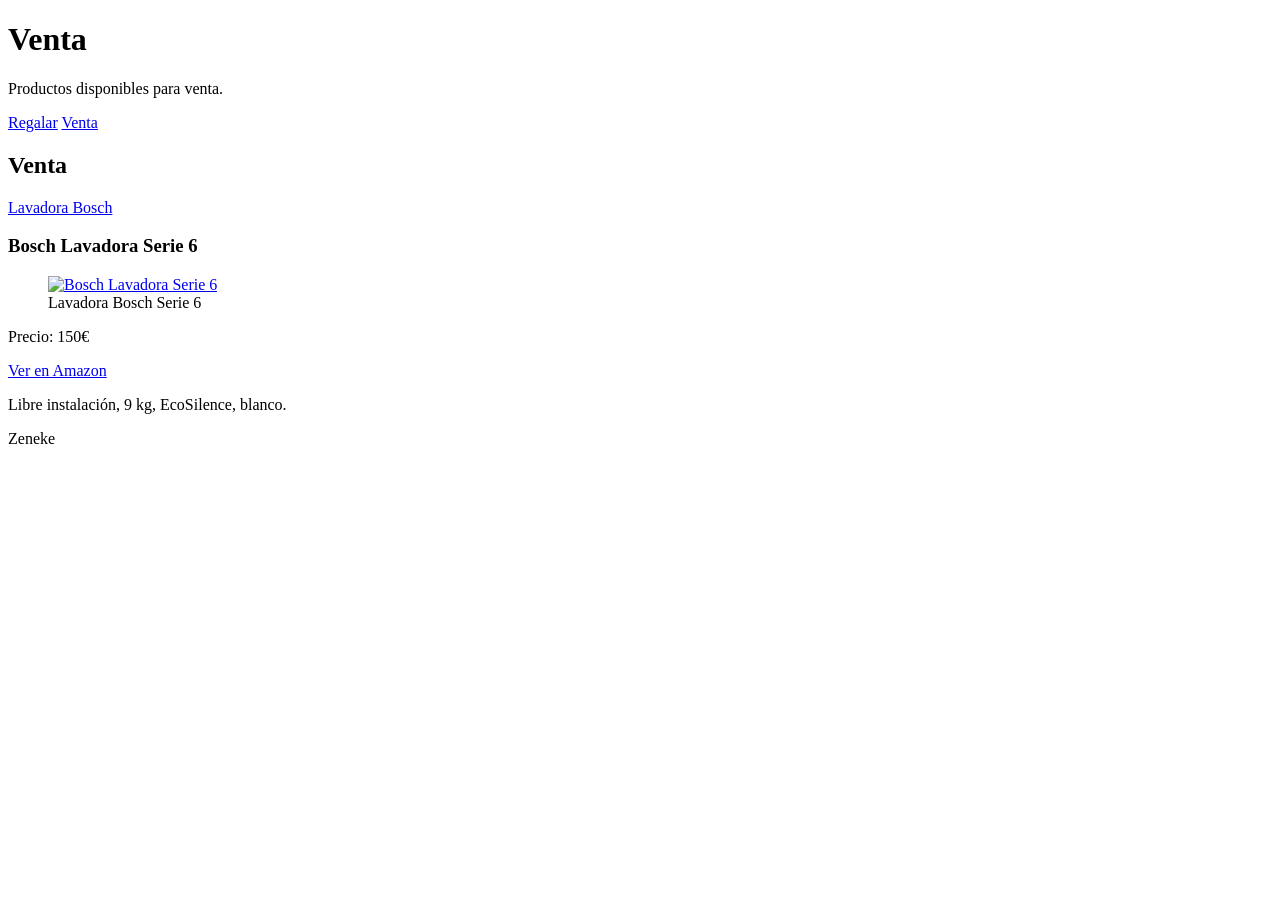
==== src/venta.html @ 69233aaa "added selling sections" ====
<!DOCTYPE html>
<html lang="en">
<head>
    <link rel="stylesheet" href="https://cdn.simplecss.org/simple.min.css">
    <link rel="stylesheet" href="/css/style.css">
    <meta charset="UTF-8">
    <meta name="viewport" content="width=device-width, initial-scale=1.0">
    <title>Venta</title>
</head>
<body>
  <header>
    <h1>Venta</h1>
    <p>Productos disponibles para venta.</p>
    <nav class="top-nav">
      <a href="index.html">Regalar</a>
      <a href="venta.html">Venta</a>
    </nav>
  </header>

  <main>
    <section id="venta">
      <h2>Venta</h2>
      <div class="section-index">
        <a href="#lavadora1">Lavadora Bosch</a>
      </div>
      <article class="sale-item" id="lavadora1">
        <h3>Bosch Lavadora Serie 6</h3>
        <div class="sale-details">
          <figure>
            <a href="/img/venta/lavadora1/lavadora1.jpg" target="_blank" rel="noreferrer noopener">
              <img src="/img/venta/lavadora1/lavadora1.jpg" alt="Bosch Lavadora Serie 6">
            </a>
            <figcaption>Lavadora Bosch Serie 6</figcaption>
          </figure>
          <div>
            <p class="price">Precio: 150€</p>
            <p><a href="https://amzn.eu/d/0cdE8wcX" target="_blank" rel="noreferrer noopener">Ver en Amazon</a></p>
            <p>Libre instalación, 9 kg, EcoSilence, blanco.</p>
          </div>
        </div>
      </article>
    </section>
  </main>

  <footer>
    <p>Zeneke</p>
  </footer>
</body>
</html>
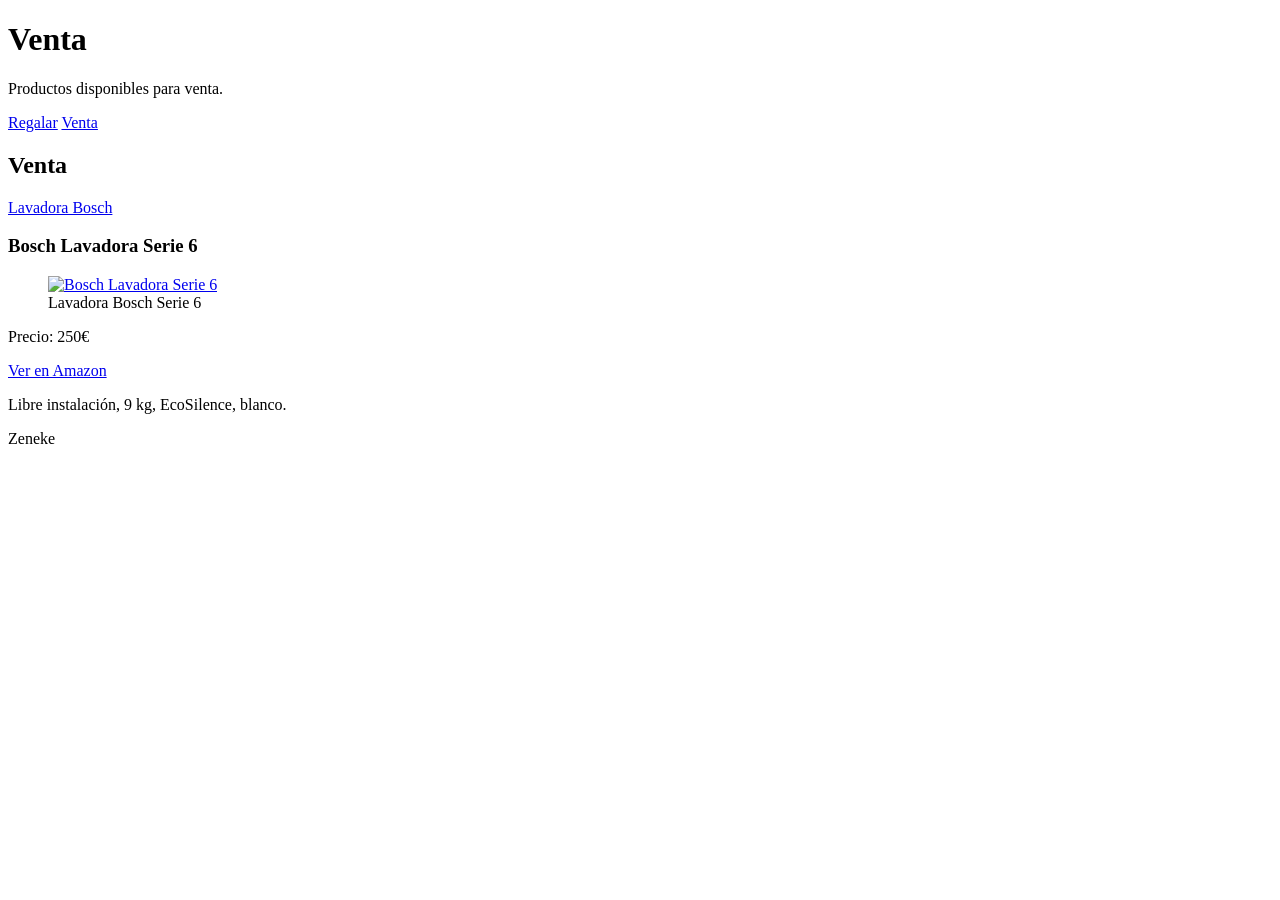
==== commit 46420ffd: "adjusted price" ====
--- a/src/venta.html
+++ b/src/venta.html
@@ -33,7 +33,7 @@
             <figcaption>Lavadora Bosch Serie 6</figcaption>
           </figure>
           <div>
-            <p class="price">Precio: 150€</p>
+            <p class="price">Precio: 250€</p>
             <p><a href="https://amzn.eu/d/0cdE8wcX" target="_blank" rel="noreferrer noopener">Ver en Amazon</a></p>
             <p>Libre instalación, 9 kg, EcoSilence, blanco.</p>
           </div>
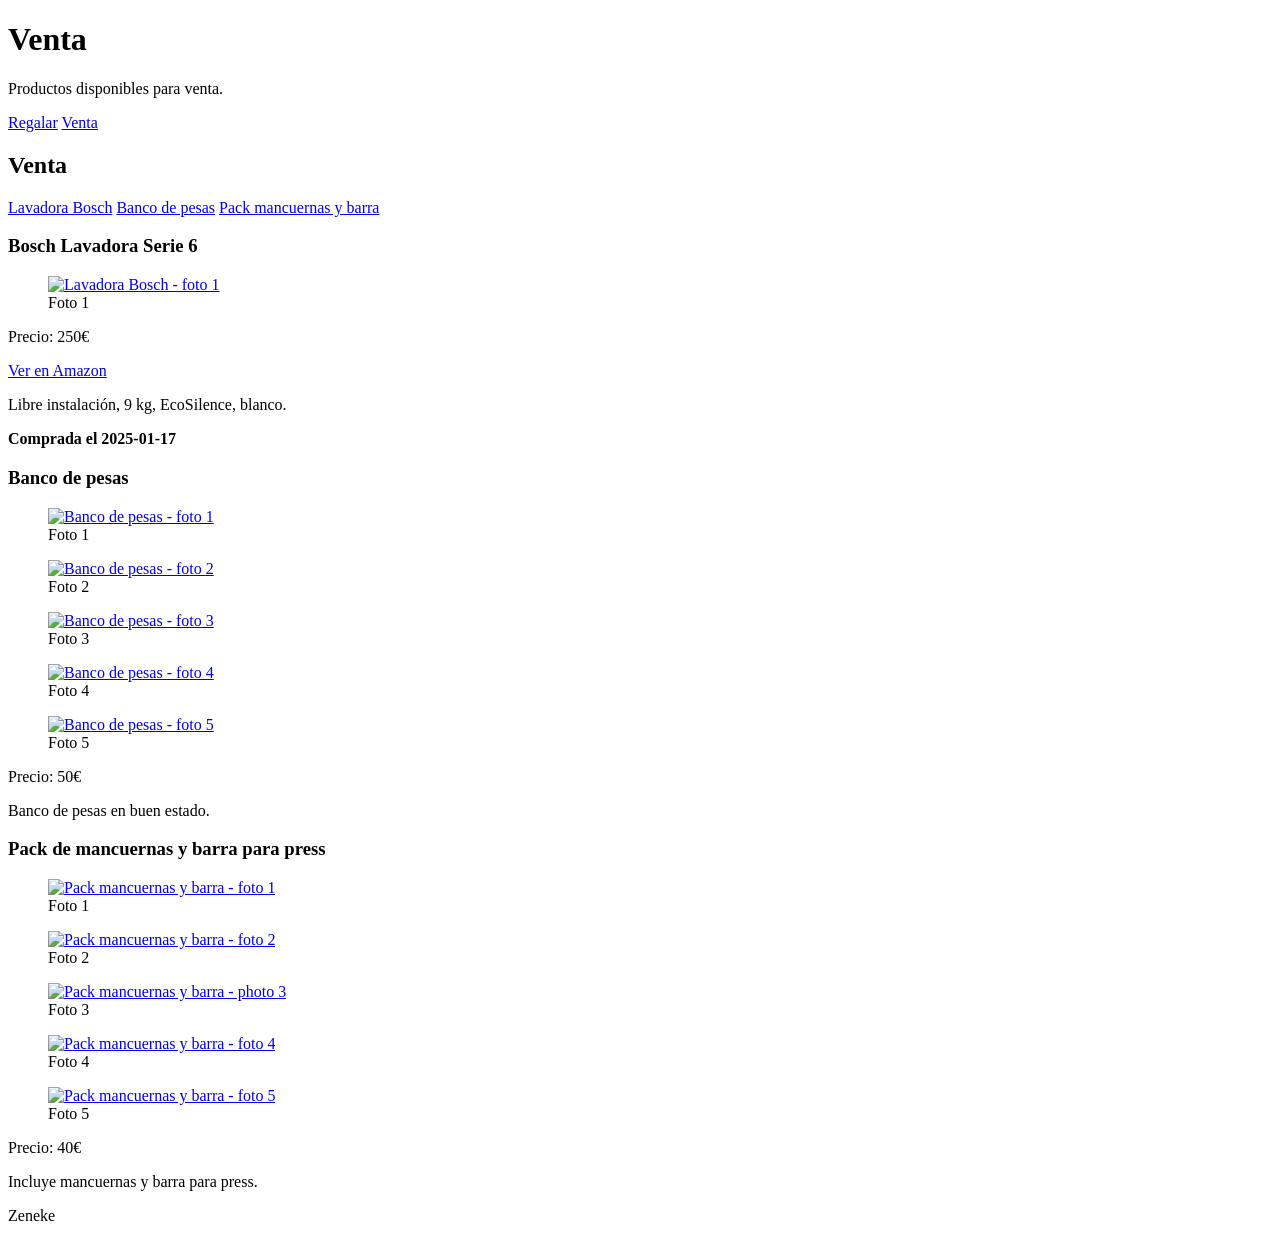
==== commit 868231a1: "added more items to sell" ====
--- a/src/venta.html
+++ b/src/venta.html
@@ -22,21 +22,103 @@
       <h2>Venta</h2>
       <div class="section-index">
         <a href="#lavadora1">Lavadora Bosch</a>
+        <a href="#banco1">Banco de pesas</a>
+        <a href="#pesas1">Pack mancuernas y barra</a>
       </div>
       <article class="sale-item" id="lavadora1">
         <h3>Bosch Lavadora Serie 6</h3>
-        <div class="sale-details">
+        <div class="gallery">
           <figure>
             <a href="/img/venta/lavadora1/lavadora1.jpg" target="_blank" rel="noreferrer noopener">
-              <img src="/img/venta/lavadora1/lavadora1.jpg" alt="Bosch Lavadora Serie 6">
+              <img src="/img/venta/lavadora1/lavadora1.jpg" alt="Lavadora Bosch - foto 1">
             </a>
-            <figcaption>Lavadora Bosch Serie 6</figcaption>
+            <figcaption>Foto 1</figcaption>
           </figure>
-          <div>
-            <p class="price">Precio: 250€</p>
-            <p><a href="https://amzn.eu/d/0cdE8wcX" target="_blank" rel="noreferrer noopener">Ver en Amazon</a></p>
-            <p>Libre instalación, 9 kg, EcoSilence, blanco.</p>
-          </div>
+        </div>
+        <div class="item-info">
+          <p class="price">Precio: 250€</p>
+          <p><a href="https://amzn.eu/d/0eq4a7K6" target="_blank" rel="noreferrer noopener">Ver en Amazon</a></p>
+          <p>Libre instalación, 9 kg, EcoSilence, blanco.</p>
+          <p><strong>Comprada el 2025-01-17</strong></p>
+        </div>
+      </article>
+      <article class="sale-item" id="banco1">
+        <h3>Banco de pesas</h3>
+        <div class="gallery">
+          <figure>
+            <a href="/img/venta/banco1/IMG_2307.JPEG" target="_blank" rel="noreferrer noopener">
+              <img src="/img/venta/banco1/IMG_2307.JPEG" alt="Banco de pesas - foto 1">
+            </a>
+            <figcaption>Foto 1</figcaption>
+          </figure>
+          <figure>
+            <a href="/img/venta/banco1/IMG_2308.JPEG" target="_blank" rel="noreferrer noopener">
+              <img src="/img/venta/banco1/IMG_2308.JPEG" alt="Banco de pesas - foto 2">
+            </a>
+            <figcaption>Foto 2</figcaption>
+          </figure>
+          <figure>
+            <a href="/img/venta/banco1/IMG_2309.JPEG" target="_blank" rel="noreferrer noopener">
+              <img src="/img/venta/banco1/IMG_2309.JPEG" alt="Banco de pesas - foto 3">
+            </a>
+            <figcaption>Foto 3</figcaption>
+          </figure>
+          <figure>
+            <a href="/img/venta/banco1/IMG_2310.JPEG" target="_blank" rel="noreferrer noopener">
+              <img src="/img/venta/banco1/IMG_2310.JPEG" alt="Banco de pesas - foto 4">
+            </a>
+            <figcaption>Foto 4</figcaption>
+          </figure>
+          <figure>
+            <a href="/img/venta/banco1/IMG_2311.JPEG" target="_blank" rel="noreferrer noopener">
+              <img src="/img/venta/banco1/IMG_2311.JPEG" alt="Banco de pesas - foto 5">
+            </a>
+            <figcaption>Foto 5</figcaption>
+          </figure>
+        </div>
+        <div class="item-info">
+          <p class="price">Precio: 50€</p>
+          <p>Banco de pesas en buen estado.</p>
+        </div>
+      </article>
+
+      <article class="sale-item" id="pesas1">
+        <h3>Pack de mancuernas y barra para press</h3>
+        <div class="gallery">
+          <figure>
+            <a href="/img/venta/pesas1/IMG_2312.JPEG" target="_blank" rel="noreferrer noopener">
+              <img src="/img/venta/pesas1/IMG_2312.JPEG" alt="Pack mancuernas y barra - foto 1">
+            </a>
+            <figcaption>Foto 1</figcaption>
+          </figure>
+          <figure>
+            <a href="/img/venta/pesas1/IMG_2313.JPEG" target="_blank" rel="noreferrer noopener">
+              <img src="/img/venta/pesas1/IMG_2313.JPEG" alt="Pack mancuernas y barra - foto 2">
+            </a>
+            <figcaption>Foto 2</figcaption>
+          </figure>
+          <figure>
+            <a href="/img/venta/pesas1/IMG_2314.JPEG" target="_blank" rel="noreferrer noopener">
+              <img src="/img/venta/pesas1/IMG_2314.JPEG" alt="Pack mancuernas y barra - photo 3">
+            </a>
+            <figcaption>Foto 3</figcaption>
+          </figure>
+          <figure>
+            <a href="/img/venta/pesas1/IMG_2315.JPEG" target="_blank" rel="noreferrer noopener">
+              <img src="/img/venta/pesas1/IMG_2315.JPEG" alt="Pack mancuernas y barra - foto 4">
+            </a>
+            <figcaption>Foto 4</figcaption>
+          </figure>
+          <figure>
+            <a href="/img/venta/pesas1/IMG_2316.JPEG" target="_blank" rel="noreferrer noopener">
+              <img src="/img/venta/pesas1/IMG_2316.JPEG" alt="Pack mancuernas y barra - foto 5">
+            </a>
+            <figcaption>Foto 5</figcaption>
+          </figure>
+        </div>
+        <div class="item-info">
+          <p class="price">Precio: 40€</p>
+          <p>Incluye mancuernas y barra para press.</p>
         </div>
       </article>
     </section>
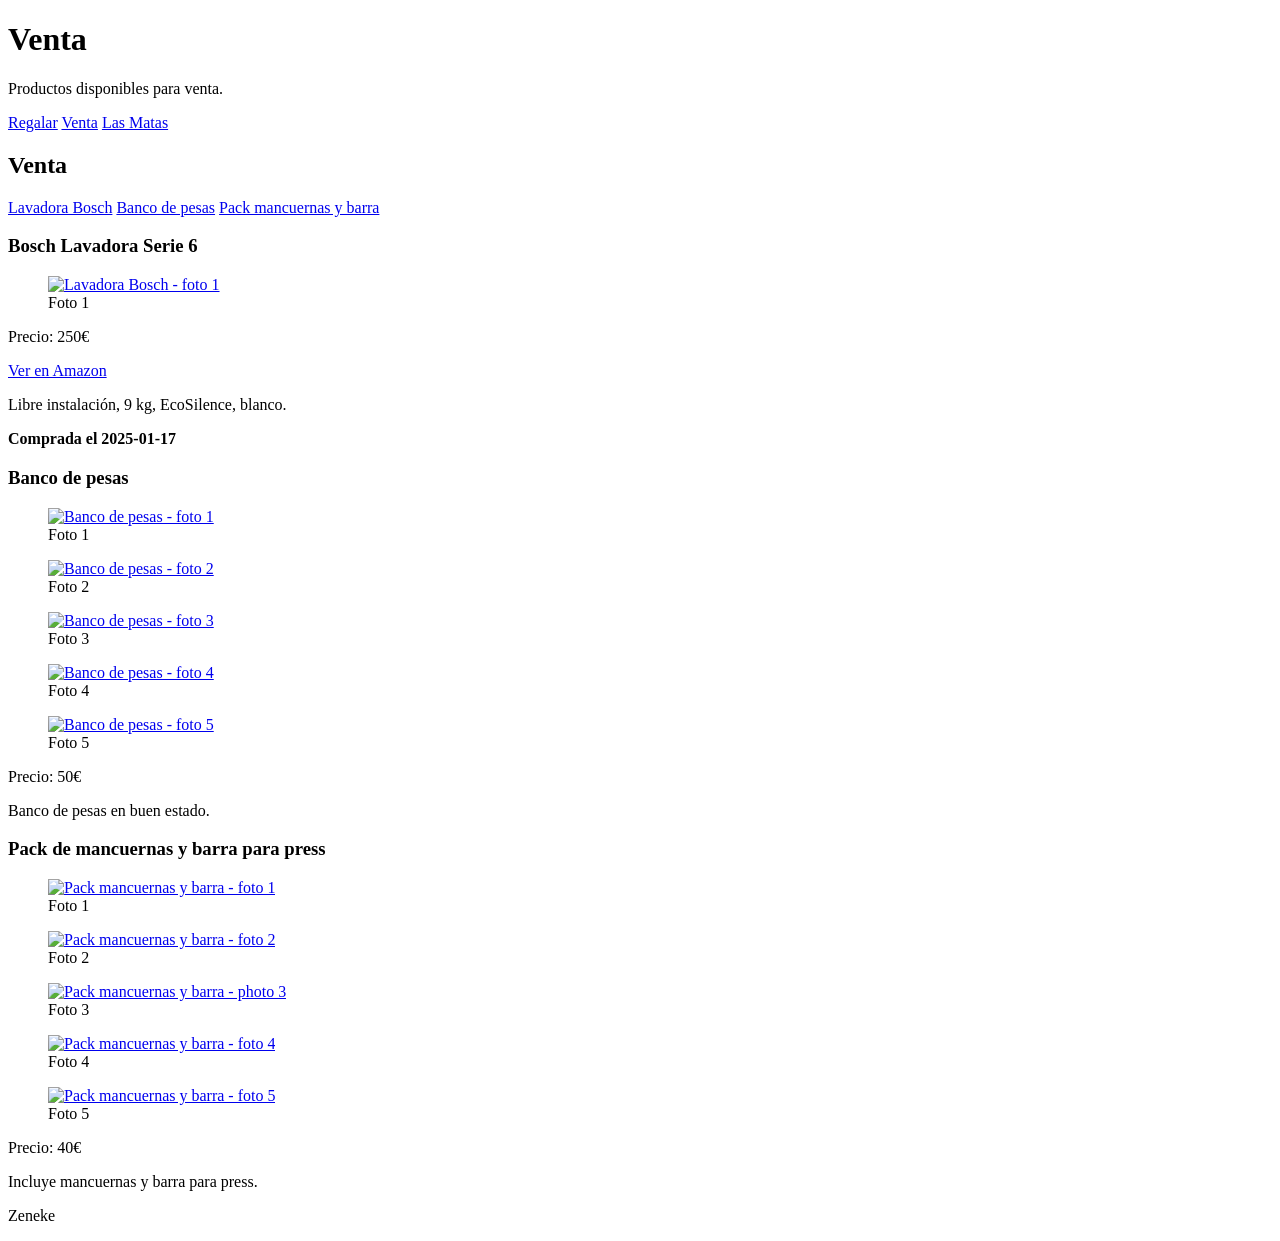
==== commit 64041a83: "added las matas" ====
--- a/src/venta.html
+++ b/src/venta.html
@@ -14,6 +14,7 @@
     <nav class="top-nav">
       <a href="index.html">Regalar</a>
       <a href="venta.html">Venta</a>
+      <a href="lasmatas.html">Las Matas</a>
     </nav>
   </header>
 
